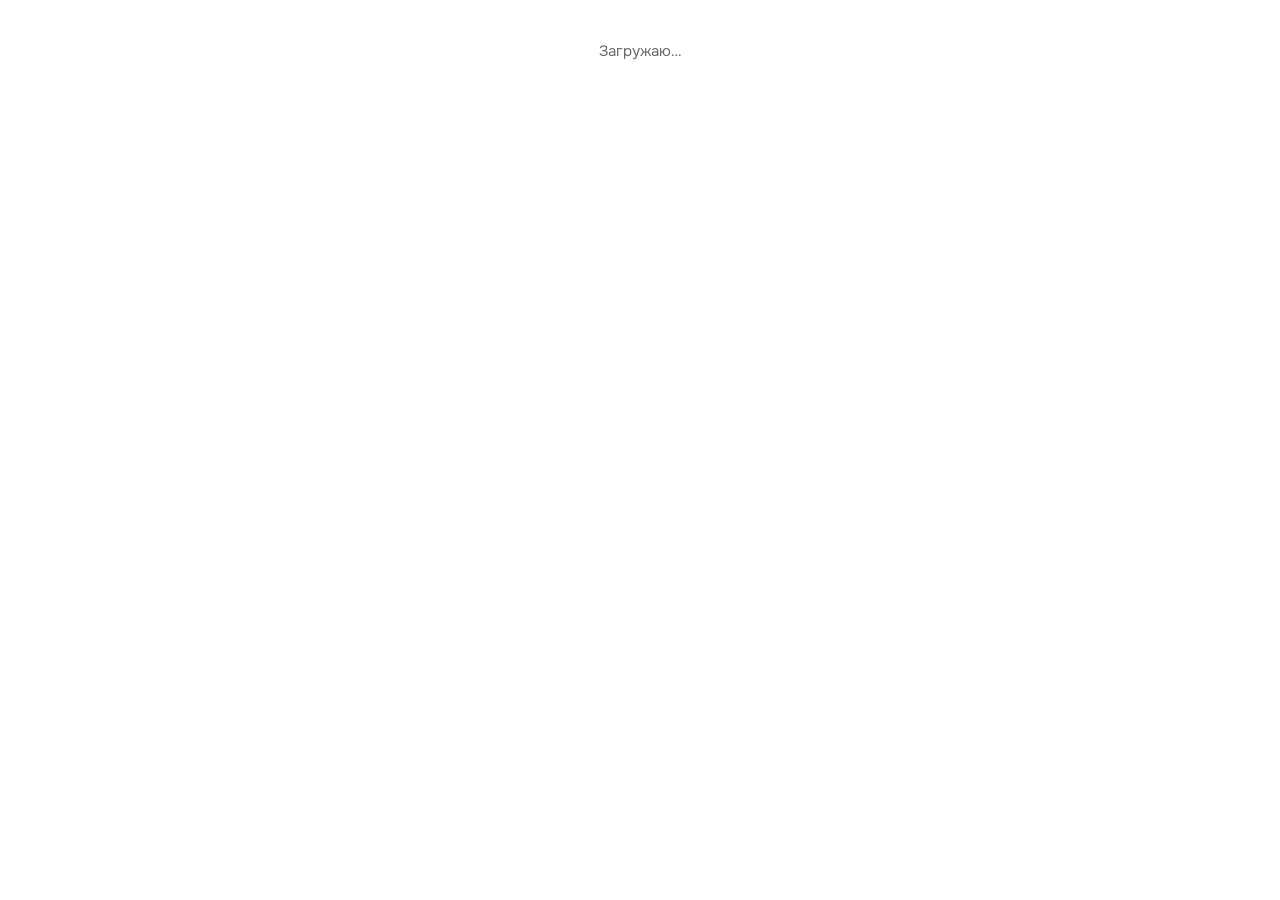
==== index.html @ fd07117d "Calendar site: month view, tasks, evening check, month summary, Supabase login, PWA Co-Authored-By: " ====
<!doctype html>
<html lang="ru">
<head>
<meta charset="utf-8">
<meta name="viewport" content="width=device-width, initial-scale=1, viewport-fit=cover">
<title>Мой календарь</title>
<link rel="manifest" href="manifest.webmanifest">
<link rel="icon" type="image/png" sizes="32x32" href="icons/favicon-32.png">
<link rel="apple-touch-icon" href="icons/apple-touch-icon.png">
<meta name="apple-mobile-web-app-capable" content="yes">
<meta name="mobile-web-app-capable" content="yes">
<meta name="apple-mobile-web-app-title" content="Календарь">
<meta name="apple-mobile-web-app-status-bar-style" content="black-translucent">
<meta name="theme-color" content="#ffffff" media="(prefers-color-scheme: light)">
<meta name="theme-color" content="#0d0d0f" media="(prefers-color-scheme: dark)">
<meta name="description" content="Личный календарь задач: что получилось, что не получилось, что хочу сделать.">
<link rel="preconnect" href="https://fonts.googleapis.com">
<link rel="preconnect" href="https://fonts.gstatic.com" crossorigin>
<link href="https://fonts.googleapis.com/css2?family=Onest:wght@400;500;600&display=swap" rel="stylesheet">
<link rel="stylesheet" href="style.css">
<script>try{var t=localStorage.getItem('calendar-theme');if(t)document.documentElement.dataset.theme=t}catch(e){}</script>
</head>
<body>
<section id="authScreen" class="auth" hidden>
  <form id="authForm" class="auth-card" novalidate>
    <h1>Мой календарь</h1>
    <p id="authLead" class="muted">Войди, чтобы видеть свои задачи на любом устройстве.</p>
    <label>Почта<input id="authEmail" type="email" autocomplete="email" placeholder="name@mail.com"></label>
    <label>Пароль<input id="authPassword" type="password" autocomplete="current-password" placeholder="Не короче 6 символов"></label>
    <p id="authMsg" class="error" hidden></p>
    <button type="submit" id="authSubmit" class="primary wide">Войти</button>
    <button type="button" id="authSwitch" class="ghost wide">Нет аккаунта? Создать</button>
  </form>
</section>

<p id="loading" class="loading">Загружаю…</p>

<div class="app" id="app" hidden>
  <header class="top">
    <div class="nav">
      <button id="prev" class="icon" aria-label="Прошлый месяц"><svg viewBox="0 0 24 24"><path d="M15 6l-6 6 6 6"/></svg></button>
      <h1 id="monthTitle"></h1>
      <button id="next" class="icon" aria-label="Следующий месяц"><svg viewBox="0 0 24 24"><path d="M9 6l6 6-6 6"/></svg></button>
      <button id="todayBtn" class="ghost">Сегодня</button>
    </div>
    <div class="actions">
      <button id="eveningBtn"><svg viewBox="0 0 24 24"><path d="M20 14.5A8 8 0 1 1 9.5 4a6.5 6.5 0 0 0 10.5 10.5z"/></svg><span>Итог дня</span></button>
      <button id="summaryBtn" hidden><svg viewBox="0 0 24 24"><path d="M5 21V4m0 0h11l-2 4 2 4H5"/></svg><span>Итоги месяца</span></button>
      <button id="themeBtn" class="icon" aria-label="Сменить тему"><svg viewBox="0 0 24 24"><circle cx="12" cy="12" r="4"/><path d="M12 2v2m0 16v2M4.9 4.9l1.4 1.4m11.4 11.4l1.4 1.4M2 12h2m16 0h2M4.9 19.1l1.4-1.4M17.7 6.3l1.4-1.4"/></svg></button>
      <button id="logoutBtn" class="icon" aria-label="Выйти" title="Выйти"><svg viewBox="0 0 24 24"><path d="M10 4H5v16h5M14 8l4 4-4 4M18 12H9"/></svg></button>
    </div>
  </header>

  <main class="main">
    <aside class="day">
      <div class="day-head">
        <h2 id="dayTitle"></h2>
        <p id="daySub" class="muted"></p>
      </div>

      <form id="addForm" class="add" novalidate>
        <input id="taskName" type="text" placeholder="Сходить в зал" autocomplete="off" aria-label="Что сделать">
        <div class="seg" role="radiogroup" aria-label="Время задачи">
          <button type="button" data-mode="none" class="on" role="radio" aria-checked="true">Без времени</button>
          <button type="button" data-mode="time" role="radio" aria-checked="false">Со временем</button>
        </div>
        <div id="timeFields" class="time-fields" hidden>
          <label>с <input id="startTime" type="time" value="18:00"></label>
          <label>до <input id="endTime" type="time" value="19:00"></label>
          <p id="duration" class="muted small"></p>
        </div>
        <div class="block-row">
          <select id="blockSel" aria-label="Блок месяца"></select>
          <button type="button" id="editBlocks" class="icon" aria-label="Настроить блоки месяца"><svg viewBox="0 0 24 24"><path d="M4 20h4L19 9l-4-4L4 16v4zM14 6l4 4"/></svg></button>
        </div>
        <p id="formError" class="error" hidden></p>
        <button type="submit" class="primary"><svg viewBox="0 0 24 24"><path d="M12 5v14M5 12h14"/></svg>Добавить</button>
      </form>

      <div id="taskList" class="task-list"></div>

      <div class="legend">
        <span><i class="dot s-done"></i>получилось</span>
        <span><i class="dot s-fail"></i>не получилось</span>
        <span><i class="dot s-plan"></i>хочу сделать</span>
      </div>

      <div class="backup">
        <span id="userEmail" class="muted small"></span>
        <button type="button" id="exportBtn" class="ghost small">Скачать копию</button>
      </div>
    </aside>

    <section class="cal" aria-label="Месяц">
      <div class="weekdays"><span>Пн</span><span>Вт</span><span>Ср</span><span>Чт</span><span>Пт</span><span>Сб</span><span>Вс</span></div>
      <div id="grid" class="grid"></div>
    </section>
  </main>
</div>

<dialog id="eveningDlg" class="dlg">
  <div class="dlg-head">
    <h2>Как прошёл день?</h2>
    <button type="button" class="icon close" aria-label="Закрыть"><svg viewBox="0 0 24 24"><path d="M6 6l12 12M18 6L6 18"/></svg></button>
  </div>
  <div id="eveningList"></div>
  <p class="label">Что хочешь сделать завтра?</p>
  <form id="tomorrowForm" class="inline-form" novalidate>
    <input id="tomorrowName" type="text" placeholder="Дописать отчёт" autocomplete="off" aria-label="Задача на завтра">
    <button type="submit">Добавить</button>
  </form>
  <ul id="tomorrowList" class="mini-list"></ul>
  <button type="button" id="saveDay" class="primary wide">Сохранить день</button>
</dialog>

<dialog id="blocksDlg" class="dlg">
  <div class="dlg-head">
    <h2 id="blocksTitle"></h2>
    <button type="button" class="icon close" aria-label="Закрыть"><svg viewBox="0 0 24 24"><path d="M6 6l12 12M18 6L6 18"/></svg></button>
  </div>
  <div id="blocksList"></div>
  <button type="button" id="addBlock" class="wide"><svg viewBox="0 0 24 24"><path d="M12 5v14M5 12h14"/></svg>Новый блок</button>
  <p id="blocksTotal" class="muted small"></p>
  <button type="button" id="blocksDone" class="primary wide">Готово</button>
</dialog>

<div id="toasts" class="toasts" aria-live="polite"></div>

<script src="https://cdn.jsdelivr.net/npm/@supabase/supabase-js@2.45.4/dist/umd/supabase.min.js"></script>
<script src="config.js"></script>
<script src="app.js"></script>
</body>
</html>
---- style.css ----
:root {
  --bg: #ffffff;
  --panel: #f5f5f3;
  --line: #e3e3df;
  --line-strong: #cfcfca;
  --text: #19191b;
  --muted: #6b6b67;
  --faint: #a4a49f;
  --accent: #2f6fd6;
  --accent-text: #ffffff;
  --plan-bg: #e6f0fc; --plan-tx: #1b56a8; --plan-dot: #3b82e0;
  --done-bg: #e8f3dc; --done-tx: #3b6d11; --done-dot: #5c9a1f;
  --fail-bg: #fdeaea; --fail-tx: #a32d2d; --fail-dot: #e0484a;
  --backdrop: rgba(20, 20, 22, .45);
  --radius: 10px;
  color-scheme: light;
}
:root[data-theme="dark"] {
  --bg: #0d0d0f;
  --panel: #17171a;
  --line: #29292d;
  --line-strong: #3a3a3f;
  --text: #ececec;
  --muted: #9c9c98;
  --faint: #5e5e63;
  --accent: #4c8ff0;
  --accent-text: #08101f;
  --plan-bg: #12305a; --plan-tx: #b7d5f5; --plan-dot: #4c93e8;
  --done-bg: #22400c; --done-tx: #c3df9b; --done-dot: #78b33a;
  --fail-bg: #581a1a; --fail-tx: #f7c4c4; --fail-dot: #ee5a5a;
  --backdrop: rgba(0, 0, 0, .65);
  color-scheme: dark;
}
@media (prefers-color-scheme: dark) {
  :root:not([data-theme="light"]) {
    --bg: #0d0d0f;
    --panel: #17171a;
    --line: #29292d;
    --line-strong: #3a3a3f;
    --text: #ececec;
    --muted: #9c9c98;
    --faint: #5e5e63;
    --accent: #4c8ff0;
    --accent-text: #08101f;
    --plan-bg: #12305a; --plan-tx: #b7d5f5; --plan-dot: #4c93e8;
    --done-bg: #22400c; --done-tx: #c3df9b; --done-dot: #78b33a;
    --fail-bg: #581a1a; --fail-tx: #f7c4c4; --fail-dot: #ee5a5a;
    --backdrop: rgba(0, 0, 0, .65);
    color-scheme: dark;
  }
}

* { box-sizing: border-box; }
html, body { margin: 0; height: 100%; }
body {
  background: var(--bg);
  color: var(--text);
  font: 15px/1.5 "Onest", system-ui, sans-serif;
  -webkit-font-smoothing: antialiased;
}
h1, h2, p { margin: 0; }
svg { width: 18px; height: 18px; fill: none; stroke: currentColor; stroke-width: 2; stroke-linecap: round; stroke-linejoin: round; flex: none; }

button, input, select, textarea, .file-btn {
  font: inherit;
  color: var(--text);
  background: var(--bg);
  border: 1px solid var(--line-strong);
  border-radius: 8px;
}
button, .file-btn {
  display: inline-flex; align-items: center; justify-content: center; gap: 6px;
  height: 36px; padding: 0 12px; cursor: pointer;
}
button:hover, .file-btn:hover { background: var(--panel); }
button.icon { width: 36px; padding: 0; }
button.ghost, .file-btn.ghost { border-color: transparent; color: var(--muted); }
button.ghost:hover, .file-btn.ghost:hover { color: var(--text); }
button.primary { background: var(--accent); color: var(--accent-text); border-color: var(--accent); font-weight: 500; }
button.primary:hover { filter: brightness(1.08); background: var(--accent); }
button.wide { width: 100%; }
.small { font-size: 13px; }
input, select, textarea { height: 38px; padding: 0 10px; width: 100%; }
textarea { height: auto; min-height: 56px; padding: 8px 10px; resize: vertical; }
input::placeholder, textarea::placeholder { color: var(--faint); }
:focus-visible { outline: 2px solid var(--accent); outline-offset: 2px; }
[hidden] { display: none !important; }
.muted { color: var(--muted); }
.error { color: var(--fail-tx); font-size: 13px; }
.label { font-size: 13px; color: var(--muted); margin: 16px 0 6px; }

/* layout */
.app {
  max-width: 1500px; margin: 0 auto; height: 100%; display: flex; flex-direction: column;
  padding: max(18px, env(safe-area-inset-top)) max(20px, env(safe-area-inset-right)) max(18px, env(safe-area-inset-bottom)) max(20px, env(safe-area-inset-left));
}
.top { display: flex; align-items: center; justify-content: space-between; gap: 12px; margin-bottom: 16px; flex-wrap: wrap; }
.nav, .actions { display: flex; align-items: center; gap: 8px; }
.nav h1 { font-size: 26px; font-weight: 600; letter-spacing: -0.01em; min-width: 210px; text-align: center; }
.main { flex: 1; min-height: 0; display: grid; grid-template-columns: minmax(290px, 1fr) minmax(0, 2fr); gap: 20px; }

/* day panel */
.day { display: flex; flex-direction: column; gap: 14px; min-height: 0; overflow-y: auto; padding-right: 4px; }
.day-head h2 { font-size: 20px; font-weight: 600; }
.add { display: flex; flex-direction: column; gap: 8px; padding: 14px; background: var(--panel); border-radius: var(--radius); }
.seg { display: flex; border: 1px solid var(--line-strong); border-radius: 8px; overflow: hidden; }
.seg button { flex: 1; border: 0; border-radius: 0; height: 34px; background: transparent; color: var(--muted); font-size: 14px; }
.seg button.on { background: var(--plan-bg); color: var(--plan-tx); font-weight: 500; }
.time-fields { display: grid; grid-template-columns: 1fr 1fr; gap: 8px; }
.time-fields label { display: flex; align-items: center; gap: 6px; color: var(--muted); font-size: 14px; }
.time-fields p { grid-column: 1 / -1; min-height: 1em; }
.block-row { display: flex; gap: 6px; }

.task-list h3 { font-size: 13px; font-weight: 500; color: var(--muted); margin: 6px 0 6px; }
.task-list ul { list-style: none; margin: 0 0 8px; padding: 0; display: flex; flex-direction: column; gap: 5px; }
.task { display: flex; align-items: center; gap: 10px; padding: 7px 6px 7px 10px; border-radius: 8px; font-size: 14px; }
.task .time { font-size: 13px; font-variant-numeric: tabular-nums; min-width: 88px; }
.task .name { flex: 1; min-width: 0; overflow-wrap: anywhere; }
.task .name small { display: block; font-size: 12px; opacity: .8; }
.task .tools { display: flex; gap: 2px; }
.task .tools button { width: 28px; height: 28px; padding: 0; border: 0; background: transparent; color: inherit; opacity: .55; }
.task .tools button:hover { opacity: 1; background: transparent; }
.task .tools button.on { opacity: 1; }
.task .tools svg { width: 16px; height: 16px; }
.empty { color: var(--muted); font-size: 14px; padding: 4px 2px; }

.s-plan { background: var(--plan-bg); color: var(--plan-tx); }
.s-done { background: var(--done-bg); color: var(--done-tx); }
.s-fail { background: var(--fail-bg); color: var(--fail-tx); }
.dot { display: inline-block; width: 8px; height: 8px; border-radius: 50%; }
.dot.s-plan { background: var(--plan-dot); }
.dot.s-done { background: var(--done-dot); }
.dot.s-fail { background: var(--fail-dot); }
.legend { display: flex; flex-wrap: wrap; gap: 6px 14px; font-size: 13px; color: var(--muted); }
.legend span { display: inline-flex; align-items: center; gap: 6px; }
.backup { display: flex; gap: 4px; margin-top: auto; padding-top: 6px; }
.backup button, .backup .file-btn { height: 30px; padding: 0 8px; }

/* calendar */
.cal { display: flex; flex-direction: column; min-height: 0; }
.weekdays { display: grid; grid-template-columns: repeat(7, minmax(0, 1fr)); font-size: 13px; color: var(--muted); padding: 0 0 6px; }
.weekdays span { padding-left: 8px; }
.grid {
  flex: 1; min-height: 460px;
  display: grid; grid-template-columns: repeat(7, minmax(0, 1fr));
  border-top: 1px solid var(--line); border-left: 1px solid var(--line);
  border-radius: var(--radius); overflow: hidden;
}
.cell {
  all: unset; box-sizing: border-box; cursor: pointer;
  display: flex; flex-direction: column; gap: 4px; min-width: 0; min-height: 0; overflow: hidden;
  padding: 6px 7px; border-right: 1px solid var(--line); border-bottom: 1px solid var(--line);
  position: relative;
}
.cell:hover { background: var(--panel); }
.cell:focus-visible { outline: 2px solid var(--accent); outline-offset: -2px; }
.cell .num { font-size: 14px; font-variant-numeric: tabular-nums; width: 26px; height: 26px; display: grid; place-items: center; border-radius: 50%; margin: -2px 0 0 -3px; }
.cell.out { background: var(--panel); color: var(--faint); }
.cell.out .chip { opacity: .6; }
.cell.today .num { background: var(--accent); color: var(--accent-text); font-weight: 600; }
.cell.sel { box-shadow: inset 0 0 0 2px var(--accent); }
.chips { display: flex; flex-direction: column; gap: 3px; min-width: 0; }
.chip { display: flex; align-items: center; gap: 5px; font-size: 12px; line-height: 1.35; padding: 1px 6px; border-radius: 5px; min-width: 0; }
.chip b { font-weight: 400; white-space: nowrap; overflow: hidden; text-overflow: ellipsis; }
.chip i { display: none; }
.more { font-size: 11px; color: var(--muted); padding-left: 6px; }

/* dialogs */
.dlg {
  width: min(420px, calc(100vw - 32px)); max-height: calc(100vh - 48px);
  background: var(--bg); color: var(--text);
  border: 1px solid var(--line); border-radius: 14px; padding: 18px;
}
.dlg::backdrop { background: var(--backdrop); }
.dlg[open] { animation: pop .18s ease-out; }
@keyframes pop { from { opacity: 0; transform: translateY(6px) scale(.98); } }
.dlg-head { display: flex; align-items: center; justify-content: space-between; margin-bottom: 12px; }
.dlg-head h2 { font-size: 19px; font-weight: 600; }
.dlg .primary.wide { margin-top: 16px; }
.check-row { display: flex; align-items: center; justify-content: space-between; gap: 10px; padding: 8px 0; border-bottom: 1px solid var(--line); font-size: 14px; }
.check-row .t { font-size: 12px; color: var(--muted); display: block; }
.yn { display: flex; gap: 4px; }
.yn button { height: 30px; padding: 0 12px; font-size: 13px; }
.yn button.on-done { background: var(--done-bg); color: var(--done-tx); border-color: transparent; }
.yn button.on-fail { background: var(--fail-bg); color: var(--fail-tx); border-color: transparent; }
.inline-form { display: flex; gap: 6px; }
.inline-form button { flex: none; }
.mini-list { list-style: none; padding: 0; margin: 8px 0 0; display: flex; flex-direction: column; gap: 4px; }
.mini-list li { font-size: 13px; padding: 5px 10px; border-radius: 6px; }
.block-item { padding: 10px 0; border-bottom: 1px solid var(--line); display: flex; flex-direction: column; gap: 6px; }
.block-item .row { display: flex; gap: 6px; align-items: center; }
.block-item .counts { display: flex; gap: 12px; font-size: 13px; color: var(--muted); }
.block-item .counts span { display: inline-flex; align-items: center; gap: 5px; }
#addBlock { margin-top: 12px; }
#blocksTotal { margin-top: 10px; }

/* login */
.auth { min-height: 100%; display: grid; place-items: center; padding: max(24px, env(safe-area-inset-top)) 16px max(24px, env(safe-area-inset-bottom)); }
.auth-card { width: min(380px, 100%); display: flex; flex-direction: column; gap: 12px; }
.auth-card h1 { font-size: 30px; font-weight: 600; letter-spacing: -0.01em; }
.auth-card label { display: flex; flex-direction: column; gap: 5px; font-size: 14px; color: var(--muted); }
.auth-card .info { color: var(--plan-tx); font-size: 13px; }
.loading { text-align: center; color: var(--muted); padding: 40px 16px; }
.backup { align-items: center; flex-wrap: wrap; }

/* toasts */
.toasts { position: fixed; right: max(20px, env(safe-area-inset-right)); bottom: max(20px, env(safe-area-inset-bottom)); display: flex; flex-direction: column; gap: 8px; z-index: 10; max-width: calc(100vw - 40px); }
.toast { display: flex; align-items: center; gap: 10px; background: var(--text); color: var(--bg); padding: 10px 12px 10px 14px; border-radius: 10px; font-size: 14px; max-width: 420px; }
.toast button { height: 30px; padding: 0 10px; font-size: 13px; background: transparent; color: var(--bg); border-color: color-mix(in srgb, var(--bg) 40%, transparent); }
.toast button:hover { background: color-mix(in srgb, var(--bg) 15%, transparent); }

/* narrow screens */
@media (max-width: 900px) {
  .app { height: auto; padding: max(14px, env(safe-area-inset-top)) max(16px, env(safe-area-inset-right)) max(16px, env(safe-area-inset-bottom)) max(16px, env(safe-area-inset-left)); }
  input, select, textarea { font-size: 16px; }   /* iPhone не приближает экран при вводе */
  .main { grid-template-columns: minmax(0, 1fr); }
  .cal { order: -1; }
  .grid { min-height: 0; grid-auto-rows: minmax(58px, auto); }
  .day { overflow: visible; }
  .nav h1 { font-size: 21px; min-width: 0; }
  .actions span { display: none; }
  .actions button:not(.icon) { width: 36px; padding: 0; }
  .chips { flex-direction: row; flex-wrap: wrap; gap: 3px; }
  .chip { padding: 0; background: none; }
  .chip b { display: none; }
  .chip i { display: block; width: 7px; height: 7px; border-radius: 50%; }
  .chip.s-plan i { background: var(--plan-dot); }
  .chip.s-done i { background: var(--done-dot); }
  .chip.s-fail i { background: var(--fail-dot); }
  .more { padding: 0; }
}
@media (prefers-reduced-motion: reduce) {
  .dlg[open] { animation: none; }
}
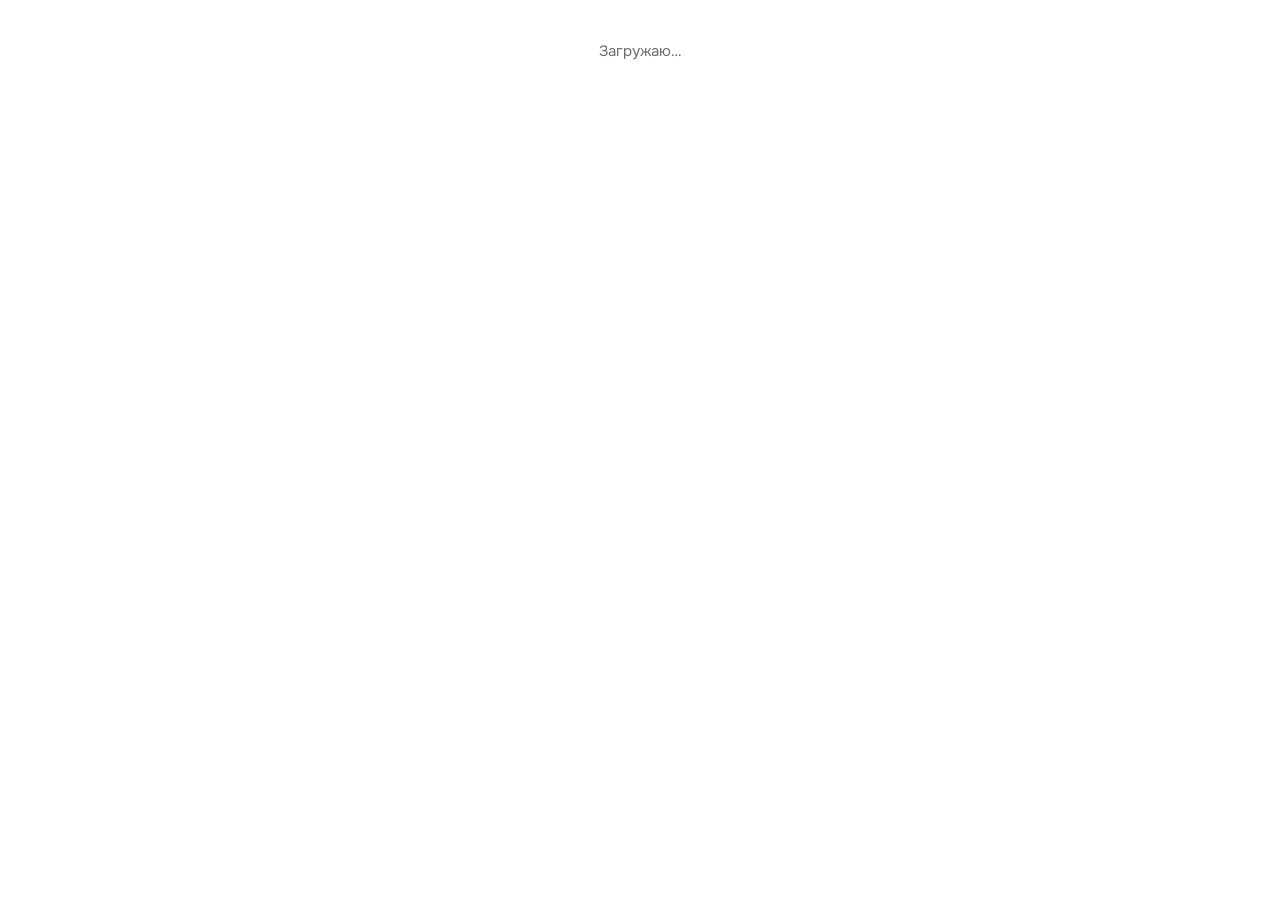
==== commit 455fadd8: "Add light New Year snowfall with on/off button Co-Authored-By: Claude Opus 5.5 <noreply@anthropic.co" ====
--- a/index.html
+++ b/index.html
@@ -21,15 +21,17 @@
 <script>try{var t=localStorage.getItem('calendar-theme');if(t)document.documentElement.dataset.theme=t}catch(e){}</script>
 </head>
 <body>
+<canvas id="snow" class="snow" aria-hidden="true"></canvas>
 <section id="authScreen" class="auth" hidden>
   <form id="authForm" class="auth-card" novalidate>
     <h1>Мой календарь</h1>
     <p id="authLead" class="muted">Войди, чтобы видеть свои задачи на любом устройстве.</p>
-    <label>Почта<input id="authEmail" type="email" autocomplete="email" placeholder="name@mail.com"></label>
-    <label>Пароль<input id="authPassword" type="password" autocomplete="current-password" placeholder="Не короче 6 символов"></label>
+    <label id="emailField">Почта<input id="authEmail" type="email" autocomplete="email" placeholder="name@mail.com"></label>
+    <label id="passwordField"><span id="passwordLabel">Пароль</span><input id="authPassword" type="password" autocomplete="current-password" placeholder="Не короче 6 символов"></label>
     <p id="authMsg" class="error" hidden></p>
     <button type="submit" id="authSubmit" class="primary wide">Войти</button>
     <button type="button" id="authSwitch" class="ghost wide">Нет аккаунта? Создать</button>
+    <button type="button" id="authForgot" class="ghost wide">Забыли пароль?</button>
   </form>
 </section>
 
@@ -46,6 +48,7 @@
     <div class="actions">
       <button id="eveningBtn"><svg viewBox="0 0 24 24"><path d="M20 14.5A8 8 0 1 1 9.5 4a6.5 6.5 0 0 0 10.5 10.5z"/></svg><span>Итог дня</span></button>
       <button id="summaryBtn" hidden><svg viewBox="0 0 24 24"><path d="M5 21V4m0 0h11l-2 4 2 4H5"/></svg><span>Итоги месяца</span></button>
+      <button id="snowBtn" class="icon" aria-label="Снег" aria-pressed="true" title="Снег" hidden><svg viewBox="0 0 24 24"><path d="M12 3v18M4.2 7.5l15.6 9M19.8 7.5l-15.6 9M9.8 6.2L12 4.2l2.2 2M9.8 17.8l2.2 2 2.2-2M8.1 7.2L5.2 8.1l.7 2.9M18.1 11l.7-2.9-2.9-.9M8.1 16.8l-2.9-.9.7-2.9M15.9 16.8l2.9-.9-.7-2.9"/></svg></button>
       <button id="themeBtn" class="icon" aria-label="Сменить тему"><svg viewBox="0 0 24 24"><circle cx="12" cy="12" r="4"/><path d="M12 2v2m0 16v2M4.9 4.9l1.4 1.4m11.4 11.4l1.4 1.4M2 12h2m16 0h2M4.9 19.1l1.4-1.4M17.7 6.3l1.4-1.4"/></svg></button>
       <button id="logoutBtn" class="icon" aria-label="Выйти" title="Выйти"><svg viewBox="0 0 24 24"><path d="M10 4H5v16h5M14 8l4 4-4 4M18 12H9"/></svg></button>
     </div>
--- a/style.css
+++ b/style.css
@@ -194,6 +194,10 @@
 #addBlock { margin-top: 12px; }
 #blocksTotal { margin-top: 10px; }
 
+/* снег: лежит позади интерфейса, видно его в пустых местах */
+.snow { position: fixed; inset: 0; width: 100%; height: 100%; z-index: -1; pointer-events: none; }
+#snowBtn[aria-pressed="false"] { color: var(--faint); }
+
 /* login */
 .auth { min-height: 100%; display: grid; place-items: center; padding: max(24px, env(safe-area-inset-top)) 16px max(24px, env(safe-area-inset-bottom)); }
 .auth-card { width: min(380px, 100%); display: flex; flex-direction: column; gap: 12px; }
